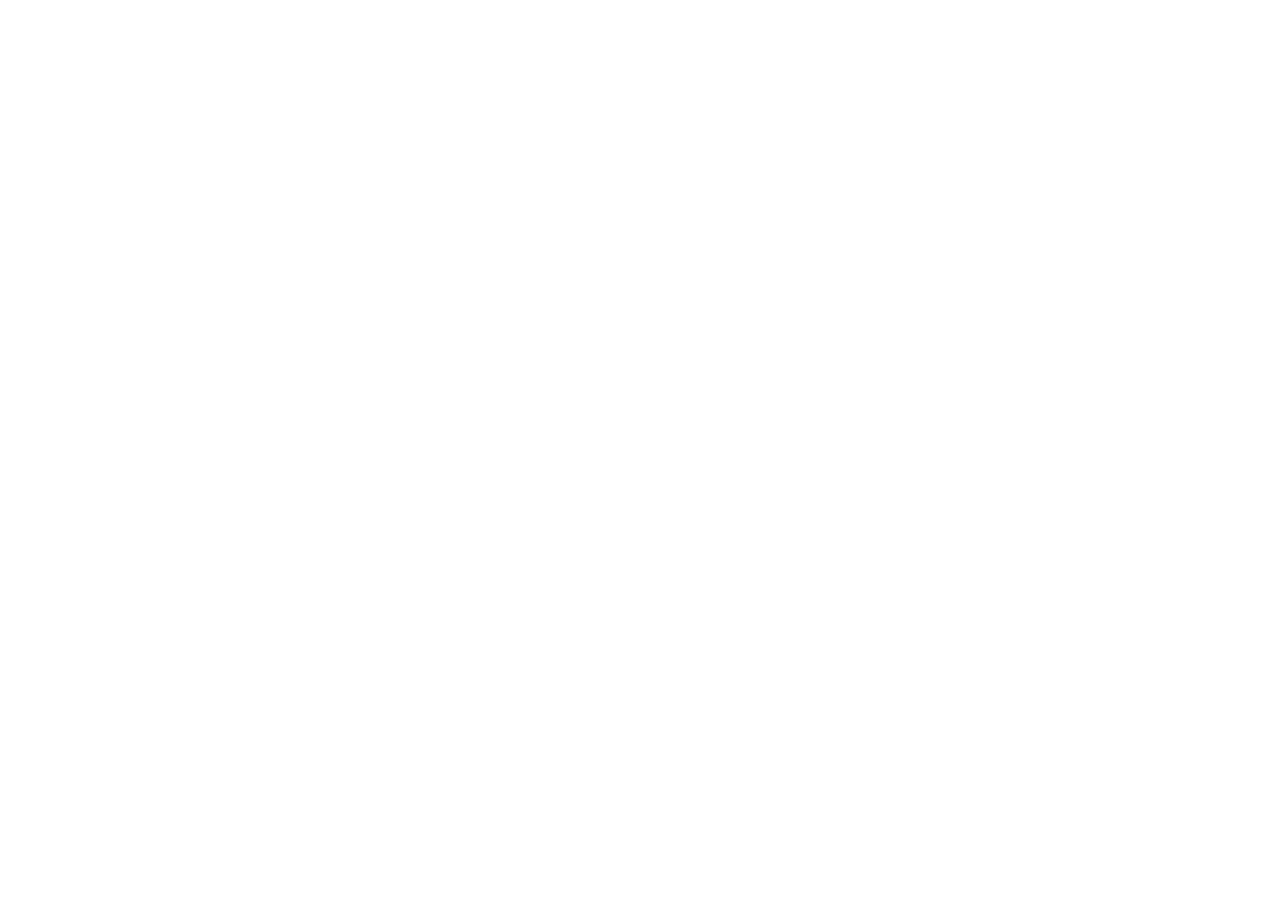
==== docs/index.html @ 648486af "docs add" ====
<!doctype html><html lang="en"><head><meta charset="utf-8"/><link rel="icon" href="/favicon.ico"/><meta name="viewport" content="width=device-width,initial-scale=1"/><meta name="theme-color" content="#000000"/><meta name="description" content="Web site created using create-react-app"/><link rel="apple-touch-icon" href="/logo192.png"/><link rel="manifest" href="/manifest.json"/><link rel="stylesheet" href="https://cdnjs.cloudflare.com/ajax/libs/animate.css/4.0.0/animate.min.css"/><title>Expert App</title><link href="/static/css/main.b721d031.chunk.css" rel="stylesheet"></head><body><noscript>You need to enable JavaScript to run this app.</noscript><div id="root"></div><script>!function(e){function r(r){for(var n,p,f=r[0],i=r[1],l=r[2],c=0,s=[];c<f.length;c++)p=f[c],Object.prototype.hasOwnProperty.call(o,p)&&o[p]&&s.push(o[p][0]),o[p]=0;for(n in i)Object.prototype.hasOwnProperty.call(i,n)&&(e[n]=i[n]);for(a&&a(r);s.length;)s.shift()();return u.push.apply(u,l||[]),t()}function t(){for(var e,r=0;r<u.length;r++){for(var t=u[r],n=!0,f=1;f<t.length;f++){var i=t[f];0!==o[i]&&(n=!1)}n&&(u.splice(r--,1),e=p(p.s=t[0]))}return e}var n={},o={1:0},u=[];function p(r){if(n[r])return n[r].exports;var t=n[r]={i:r,l:!1,exports:{}};return e[r].call(t.exports,t,t.exports,p),t.l=!0,t.exports}p.m=e,p.c=n,p.d=function(e,r,t){p.o(e,r)||Object.defineProperty(e,r,{enumerable:!0,get:t})},p.r=function(e){"undefined"!=typeof Symbol&&Symbol.toStringTag&&Object.defineProperty(e,Symbol.toStringTag,{value:"Module"}),Object.defineProperty(e,"__esModule",{value:!0})},p.t=function(e,r){if(1&r&&(e=p(e)),8&r)return e;if(4&r&&"object"==typeof e&&e&&e.__esModule)return e;var t=Object.create(null);if(p.r(t),Object.defineProperty(t,"default",{enumerable:!0,value:e}),2&r&&"string"!=typeof e)for(var n in e)p.d(t,n,function(r){return e[r]}.bind(null,n));return t},p.n=function(e){var r=e&&e.__esModule?function(){return e.default}:function(){return e};return p.d(r,"a",r),r},p.o=function(e,r){return Object.prototype.hasOwnProperty.call(e,r)},p.p="/";var f=this["webpackJsonpgif-expert-app"]=this["webpackJsonpgif-expert-app"]||[],i=f.push.bind(f);f.push=r,f=f.slice();for(var l=0;l<f.length;l++)r(f[l]);var a=i;t()}([])</script><script src="/static/js/2.b04e268c.chunk.js"></script><script src="/static/js/main.3cb4828c.chunk.js"></script></body></html>
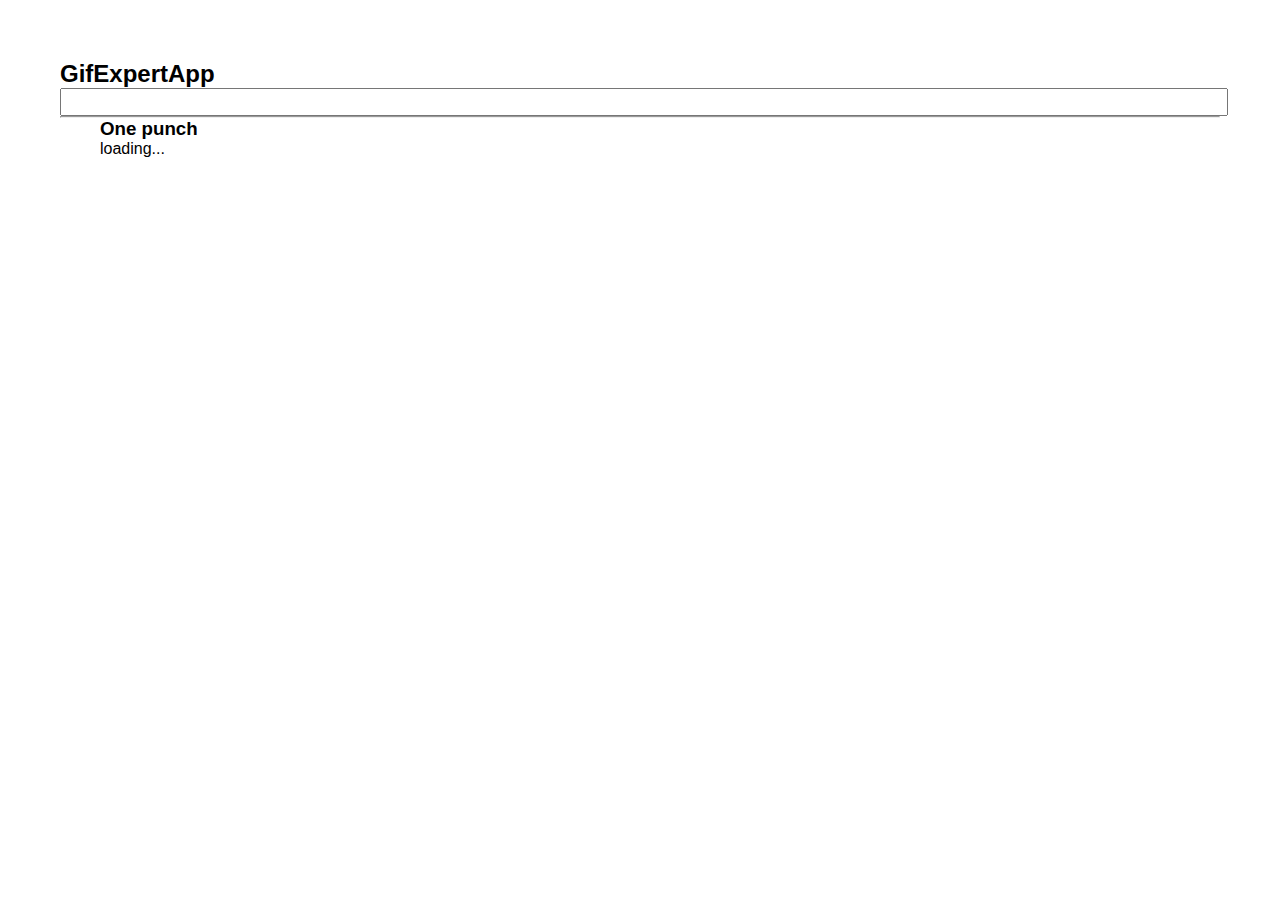
==== commit 1a430a96: "change path of docs" ====
--- a/docs/index.html
+++ b/docs/index.html
@@ -1 +1 @@
-<!doctype html><html lang="en"><head><meta charset="utf-8"/><link rel="icon" href="/favicon.ico"/><meta name="viewport" content="width=device-width,initial-scale=1"/><meta name="theme-color" content="#000000"/><meta name="description" content="Web site created using create-react-app"/><link rel="apple-touch-icon" href="/logo192.png"/><link rel="manifest" href="/manifest.json"/><link rel="stylesheet" href="https://cdnjs.cloudflare.com/ajax/libs/animate.css/4.0.0/animate.min.css"/><title>Expert App</title><link href="/static/css/main.b721d031.chunk.css" rel="stylesheet"></head><body><noscript>You need to enable JavaScript to run this app.</noscript><div id="root"></div><script>!function(e){function r(r){for(var n,p,f=r[0],i=r[1],l=r[2],c=0,s=[];c<f.length;c++)p=f[c],Object.prototype.hasOwnProperty.call(o,p)&&o[p]&&s.push(o[p][0]),o[p]=0;for(n in i)Object.prototype.hasOwnProperty.call(i,n)&&(e[n]=i[n]);for(a&&a(r);s.length;)s.shift()();return u.push.apply(u,l||[]),t()}function t(){for(var e,r=0;r<u.length;r++){for(var t=u[r],n=!0,f=1;f<t.length;f++){var i=t[f];0!==o[i]&&(n=!1)}n&&(u.splice(r--,1),e=p(p.s=t[0]))}return e}var n={},o={1:0},u=[];function p(r){if(n[r])return n[r].exports;var t=n[r]={i:r,l:!1,exports:{}};return e[r].call(t.exports,t,t.exports,p),t.l=!0,t.exports}p.m=e,p.c=n,p.d=function(e,r,t){p.o(e,r)||Object.defineProperty(e,r,{enumerable:!0,get:t})},p.r=function(e){"undefined"!=typeof Symbol&&Symbol.toStringTag&&Object.defineProperty(e,Symbol.toStringTag,{value:"Module"}),Object.defineProperty(e,"__esModule",{value:!0})},p.t=function(e,r){if(1&r&&(e=p(e)),8&r)return e;if(4&r&&"object"==typeof e&&e&&e.__esModule)return e;var t=Object.create(null);if(p.r(t),Object.defineProperty(t,"default",{enumerable:!0,value:e}),2&r&&"string"!=typeof e)for(var n in e)p.d(t,n,function(r){return e[r]}.bind(null,n));return t},p.n=function(e){var r=e&&e.__esModule?function(){return e.default}:function(){return e};return p.d(r,"a",r),r},p.o=function(e,r){return Object.prototype.hasOwnProperty.call(e,r)},p.p="/";var f=this["webpackJsonpgif-expert-app"]=this["webpackJsonpgif-expert-app"]||[],i=f.push.bind(f);f.push=r,f=f.slice();for(var l=0;l<f.length;l++)r(f[l]);var a=i;t()}([])</script><script src="/static/js/2.b04e268c.chunk.js"></script><script src="/static/js/main.3cb4828c.chunk.js"></script></body></html>+<!doctype html><html lang="en"><head><meta charset="utf-8"/><link rel="icon" href="./favicon.ico"/><meta name="viewport" content="width=device-width,initial-scale=1"/><meta name="theme-color" content="#000000"/><meta name="description" content="Web site created using create-react-app"/><link rel="apple-touch-icon" href="./logo192.png"/><link rel="manifest" href="./manifest.json"/><link rel="stylesheet" href="https://cdnjs.cloudflare.com/ajax/libs/animate.css/4.0.0/animate.min.css"/><title>Expert App</title><link href="./static/css/main.b721d031.chunk.css" rel="stylesheet"></head><body><noscript>You need to enable JavaScript to run this app.</noscript><div id="root"></div><script>!function(e){function r(r){for(var n,p,f=r[0],i=r[1],l=r[2],c=0,s=[];c<f.length;c++)p=f[c],Object.prototype.hasOwnProperty.call(o,p)&&o[p]&&s.push(o[p][0]),o[p]=0;for(n in i)Object.prototype.hasOwnProperty.call(i,n)&&(e[n]=i[n]);for(a&&a(r);s.length;)s.shift()();return u.push.apply(u,l||[]),t()}function t(){for(var e,r=0;r<u.length;r++){for(var t=u[r],n=!0,f=1;f<t.length;f++){var i=t[f];0!==o[i]&&(n=!1)}n&&(u.splice(r--,1),e=p(p.s=t[0]))}return e}var n={},o={1:0},u=[];function p(r){if(n[r])return n[r].exports;var t=n[r]={i:r,l:!1,exports:{}};return e[r].call(t.exports,t,t.exports,p),t.l=!0,t.exports}p.m=e,p.c=n,p.d=function(e,r,t){p.o(e,r)||Object.defineProperty(e,r,{enumerable:!0,get:t})},p.r=function(e){"undefined"!=typeof Symbol&&Symbol.toStringTag&&Object.defineProperty(e,Symbol.toStringTag,{value:"Module"}),Object.defineProperty(e,"__esModule",{value:!0})},p.t=function(e,r){if(1&r&&(e=p(e)),8&r)return e;if(4&r&&"object"==typeof e&&e&&e.__esModule)return e;var t=Object.create(null);if(p.r(t),Object.defineProperty(t,"default",{enumerable:!0,value:e}),2&r&&"string"!=typeof e)for(var n in e)p.d(t,n,function(r){return e[r]}.bind(null,n));return t},p.n=function(e){var r=e&&e.__esModule?function(){return e.default}:function(){return e};return p.d(r,"a",r),r},p.o=function(e,r){return Object.prototype.hasOwnProperty.call(e,r)},p.p="/";var f=this["webpackJsonpgif-expert-app"]=this["webpackJsonpgif-expert-app"]||[],i=f.push.bind(f);f.push=r,f=f.slice();for(var l=0;l<f.length;l++)r(f[l]);var a=i;t()}([])</script><script src="./static/js/2.b04e268c.chunk.js"></script><script src="./static/js/main.3cb4828c.chunk.js"></script></body></html>--- a/docs/static/css/main.b721d031.chunk.css
+++ b/docs/static/css/main.b721d031.chunk.css
@@ -0,0 +1,2 @@
+*{margin:0;font-family:Helvetica,Arial,sans-serif;-webkit-font-smoothing:antialiased;-moz-osx-font-smoothing:grayscale}:root{--animate-duration:2000ms;--animate-delay:0.9s}body{padding:60px}input{width:100%;font-size:1.2rem;color:grey}.card{align-content:center;border:1px solid grey;border-radius:6px;overflow:hidden;margin-bottom:10px;margin-right:10px}.card p{padding:5px;text-align:center}.card img{max-height:170px}.card-grid{display:flex;flex-direction:row;flex-wrap:wrap}
+/*# sourceMappingURL=main.b721d031.chunk.css.map */